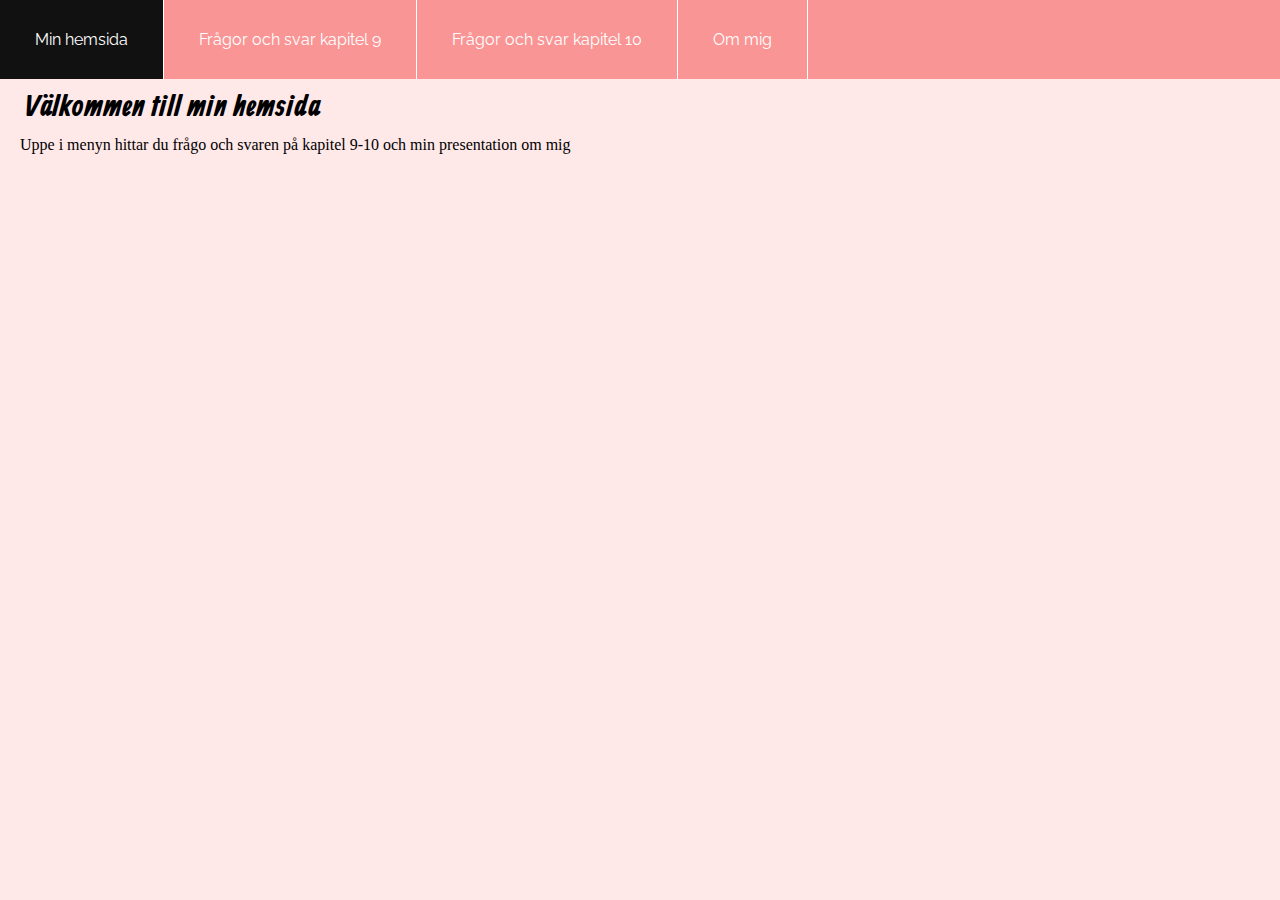
==== index.html @ 924e2597 "Add files via upload" ====
<!DOCTYPE html>
<html>
<head>

	<title>Min hemsida</title>
	<link rel="stylesheet" href="stylesheet.css">
	<link href="https://fonts.googleapis.com/css?family=Merriweather|Raleway|Ranga&display=swap" rel="stylesheet">

</head>
<body>

<ul>
<li><a href="index.html">Min hemsida</a></li>
<li><a href="fragerochsvar.html">Frågor och svar kapitel 9</a></li>
<li><a href="fragerochsvarr.html">Frågor och svar kapitel 10</a></li>
<li><a href="ommig.html">Om mig</a></li>

</ul>
<div id="all">
<h1>Välkommen till min hemsida</h1>
<p>Uppe i menyn hittar du frågo och svaren på kapitel 9-10 och min presentation om mig</p>
</div>
</body>
</html>
---- stylesheet.css ----
*{
  margin: 0px; 
padding: 0px;
}
body{
	background-color:#ffe8e8;

}
main{
	background-color:purple;
	padding:35px;
	margin:35px;
}
ul {
  list-style-type: none;
  margin: 0;
  padding: 0;
  overflow: hidden;
  background-color: #f99595;
}

li {
  float: left;
}

li a {
  border-right: 1px solid white;
  display: block;
  color: white;
  text-align: center;
  font-family: 'Raleway', sans-serif;
  padding: 30px 35px;
  text-decoration: none;
}

li a:hover {
  background-color: #111;
}
.pagetitle{
  margin-left:140px;
  font-family: 'Ranga', cursive;
}
h1{
  margin:5px;
  font-family: 'Ranga', cursive;
}
#all{
margin-left: 20px;

}
#content{
  padding:15px;
  background-color: white;
  width: 80%;
  margin-left:10%;
  height: 100%;
border-top-right-radius: 15px;
border-top-left-radius: 15px;
}
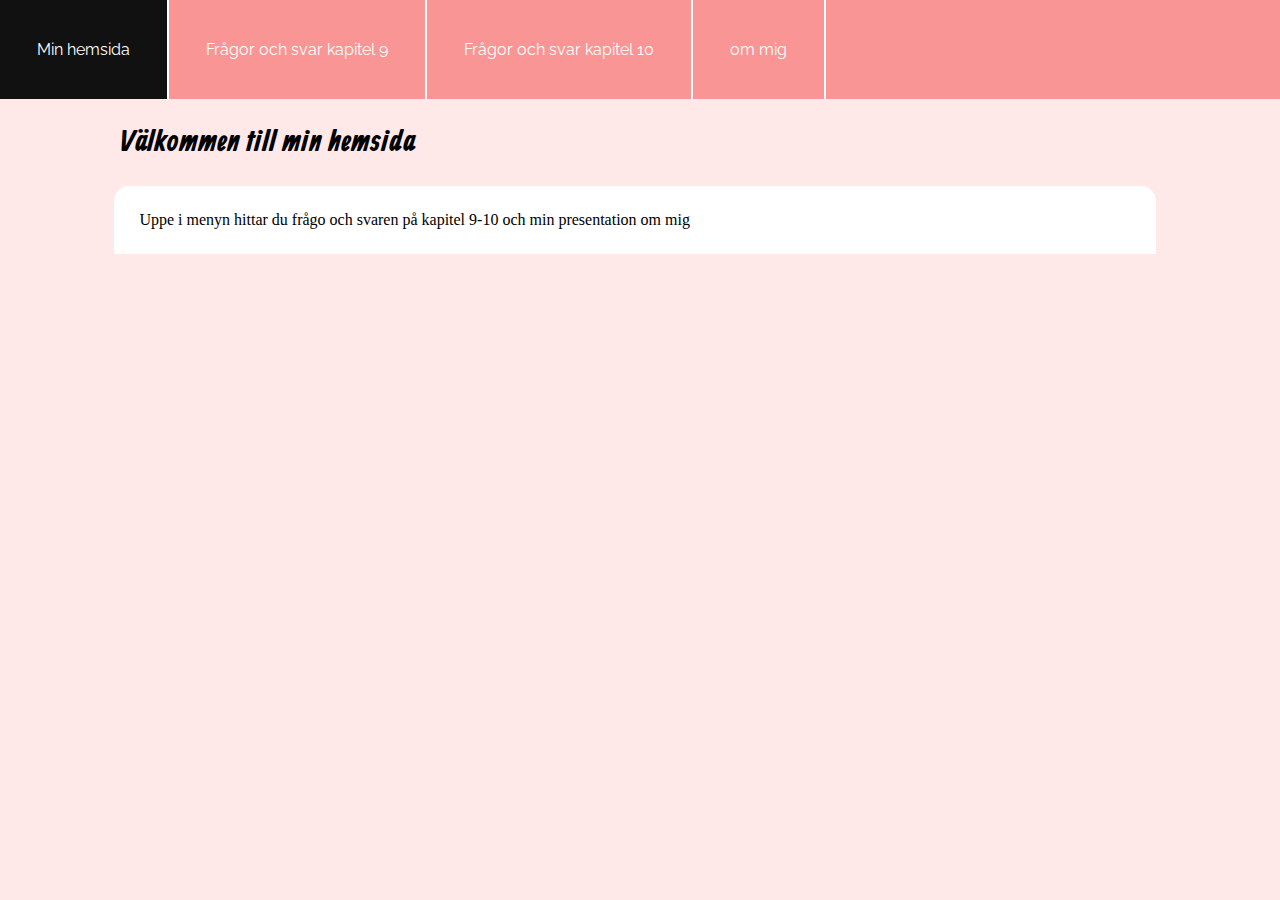
==== commit 599a3984: "Add files via upload" ====
--- a/index.html
+++ b/index.html
@@ -1,5 +1,6 @@
 <!DOCTYPE html>
 <html>
+
 <head>
 
 	<title>Min hemsida</title>
@@ -7,18 +8,25 @@
 	<link href="https://fonts.googleapis.com/css?family=Merriweather|Raleway|Ranga&display=swap" rel="stylesheet">
 
 </head>
+
 <body>
 
-<ul>
-<li><a href="index.html">Min hemsida</a></li>
-<li><a href="fragerochsvar.html">Frågor och svar kapitel 9</a></li>
-<li><a href="fragerochsvarr.html">Frågor och svar kapitel 10</a></li>
-<li><a href="ommig.html">Om mig</a></li>
+	<ul>
+		<li><a href="index.html">Min hemsida</a></li>
+		<li><a href="kap9.html">Frågor och svar kapitel 9</a></li>
+		<li><a href="kap10.html">Frågor och svar kapitel 10</a></li>
+		<li><a href="ommig.html">om mig</a></li>
 
-</ul>
-<div id="all">
-<h1>Välkommen till min hemsida</h1>
-<p>Uppe i menyn hittar du frågo och svaren på kapitel 9-10 och min presentation om mig</p>
-</div>
+	</ul>
+	<div id="all">
+		<div id="all">
+			<h1 class="pagetitle">Välkommen till min hemsida</h1>
+
+
+			<div id="content">
+			
+				<p>Uppe i menyn hittar du frågo och svaren på kapitel 9-10 och min presentation om mig</p>
+			</div>
 </body>
+
 </html>--- a/stylesheet.css
+++ b/stylesheet.css
@@ -24,12 +24,12 @@
 }
 
 li a {
-  border-right: 1px solid white;
+  border-right: 2px solid white;
   display: block;
   color: white;
   text-align: center;
   font-family: 'Raleway', sans-serif;
-  padding: 30px 35px;
+  padding: 40px 37px;
   text-decoration: none;
 }
 
@@ -37,11 +37,11 @@
   background-color: #111;
 }
 .pagetitle{
-  margin-left:140px;
+  margin-left:80px;
   font-family: 'Ranga', cursive;
 }
 h1{
-  margin:5px;
+  margin:20px;
   font-family: 'Ranga', cursive;
 }
 #all{
@@ -49,10 +49,10 @@
 
 }
 #content{
-  padding:15px;
+  padding:25px;
   background-color: white;
   width: 80%;
-  margin-left:10%;
+  margin-left:6%;
   height: 100%;
 border-top-right-radius: 15px;
 border-top-left-radius: 15px;
